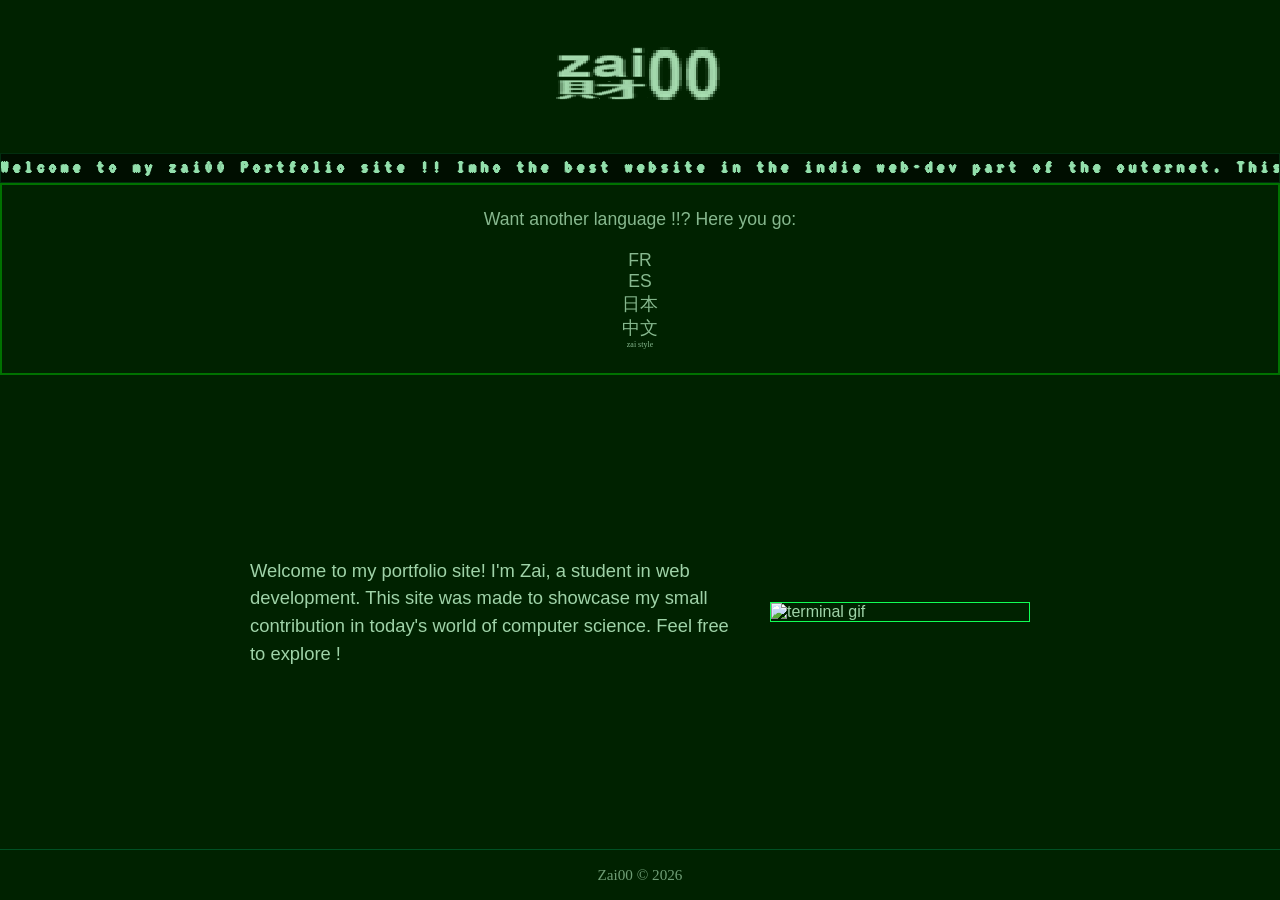
==== index.html @ a13b373c "Add files via upload" ====
<!DOCTYPE html>
<html lang="en">
<head>
  <meta charset="UTF-8" />
  <title>Zai00</title>

  <!-- Dot-matrix font ONLY -->
  <link href="https://fonts.googleapis.com/css2?family=VT323&display=swap" rel="stylesheet">

  <!-- Main stylesheet -->
  <link rel="stylesheet" href="style.css" />
</head>

<body>

  <!-- HEADER -->
  <header>
    <img src="Zai.png" alt="lillogo" />
  </header>

  <!-- DOT-MATRIX MARQUEE (self-contained) -->
  <div class="dot-matrix">
    <div class="marquee">
      <span>Welcome to my zai00 Portfolio site !! Imho the best website in the indie web-dev part of the outernet. This site should roughly provide and serve as my professional portfolio for anyone looking into my github or whatever ** zai00のポートフォリオサイトへようこそ !!  個人的には、アウト・インターネットのインディーWeb開発界隈で 最高のサイトだと思っています。このサイトは、GitHubなどを見に来た方に向けて、自分のプロフェッショナルなポートフォリオとして だいたいの情報を提供するためのものです。</span>
    </div>
  </div>

  <!-- NAV -->
  <nav>
    <p id="lang-rotator">Want another language !!? Here you go:</p>
    <li><a href="index_fr.html">FR</a>
    <a href="index_es.html">ES</a>
    <a href="index_de.html">日本</a>
    <a href="index_cn.html">中文</a>
    <a id="coolmode" href="index_en.html">zai style</a>
    </li>
  </nav>

  <!-- ABOUT -->
  <section class="about">
    <div class="about-text">
      <p>
        Welcome to my portfolio site! I'm Zai, a student in web development. This site was made to showcase my small contribution in today's world of computer science. Feel free to explore !
      </p>
    </div>

    <img
      src="https://c.tenor.com/EWtsHbq-EUAAAAAC/tenor.gif"
      alt="terminal gif"
    />
  </section>

  <!-- FOOTER -->
  <footer>
    Zai00 © 2026
  </footer>


</html>
 <script src="lang-rotatethingy.js"></script>
---- style.css ----
/* ===== RESET ===== */
* {
  margin: 0;
  padding: 0;
  box-sizing: border-box;
}

/* ===== BASE ===== */
body {
  background: #020; /* extreme dark green */
  color: #9fd3a8;   /* matcha green */
  font-family: "Arial Narrow", Arial, sans-serif;
  min-height: 100vh;
  display: flex;
  flex-direction: column;
}

/* ===== HEADER ===== */
header {
  display: flex;
  justify-content: center;
  align-items: center;
  padding: 2rem 1rem;
}

header h1 {
  font-size: 2.4rem;
  letter-spacing: 3px;
  font-weight: 600;
}

/* ===== DOT-MATRIX (ORIGINAL FORMAT PRESERVED) ===== */
.dot-matrix {
  position: relative;
  width: 100vw;
  height: 30px;
  background: rgb(0, 14, 0);
  overflow: hidden;
  border: rgb(2, 46, 15) 1px solid;
}

.marquee {
  position: absolute;
  white-space: nowrap;
  animation: slide 15s linear infinite;
}

.marquee span {
  font-family: 'VT323', monospace;
  font-size: 18px;
  letter-spacing: 5px;
  color: #92dfab;
  text-shadow:
    1px 0 currentColor,
    -1px 0 currentColor,
    0 1px currentColor,
    0 -1px currentColor;
  filter: blur(0.6px);
}

@keyframes slide {
  from { transform: translateX(100vw); }
  to   { transform: translateX(-100%); }
}

/* ===== NAV ===== */
nav {
  display: flex;
  justify-content: center;
  padding: 1.5rem;
  font-size: 1.1rem;
  opacity: 0.85;
}

/* ===== ABOUT ===== */
.about {
  flex: 1;
  display: flex;
  justify-content: center;
  align-items: center;
  gap: 2.5rem;
  padding: 3rem 2rem;
  max-width: 1100px;
  margin: 0 auto;
}

.about-text {
  max-width: 480px;
  font-size: 1.15rem;
  line-height: 1.5;
}

.about img {
  width: 260px;
  border: 1px solid #1f5;
  image-rendering: pixelated;
}

/* ===== FOOTER ===== */
footer {
    font-family: 'Times New Roman', Times, serif;
  display: flex;
  justify-content: center;
  align-items: center;
  padding: 1rem;
  font-size: 0.95rem;
  opacity: 0.7;
  border-top: 1px solid #063;
}

/* ===== RESPONSIVE ===== */
@media (max-width: 768px) {
  .about {
    flex-direction: column;
    text-align: center;
  }
}
nav {
  display: flex;
  list-style: none;
  flex-direction: column;
  align-items: center;
  border: green 2px solid;
}
li {
  margin-top: 0px;
  flex-direction: column;
  margin-bottom: -20px;
  text-decoration: none;
  padding: 20px;
}
a {
  color: #9fd3a8;
  text-decoration: none;
  display: block;
  text-align: center;
}
a:hover {
  text-decoration: underline;
}
#coolmode {
    font-size: 8px;
  font-family: "Comic Sans MS", "Comic Sans", cursive;
}
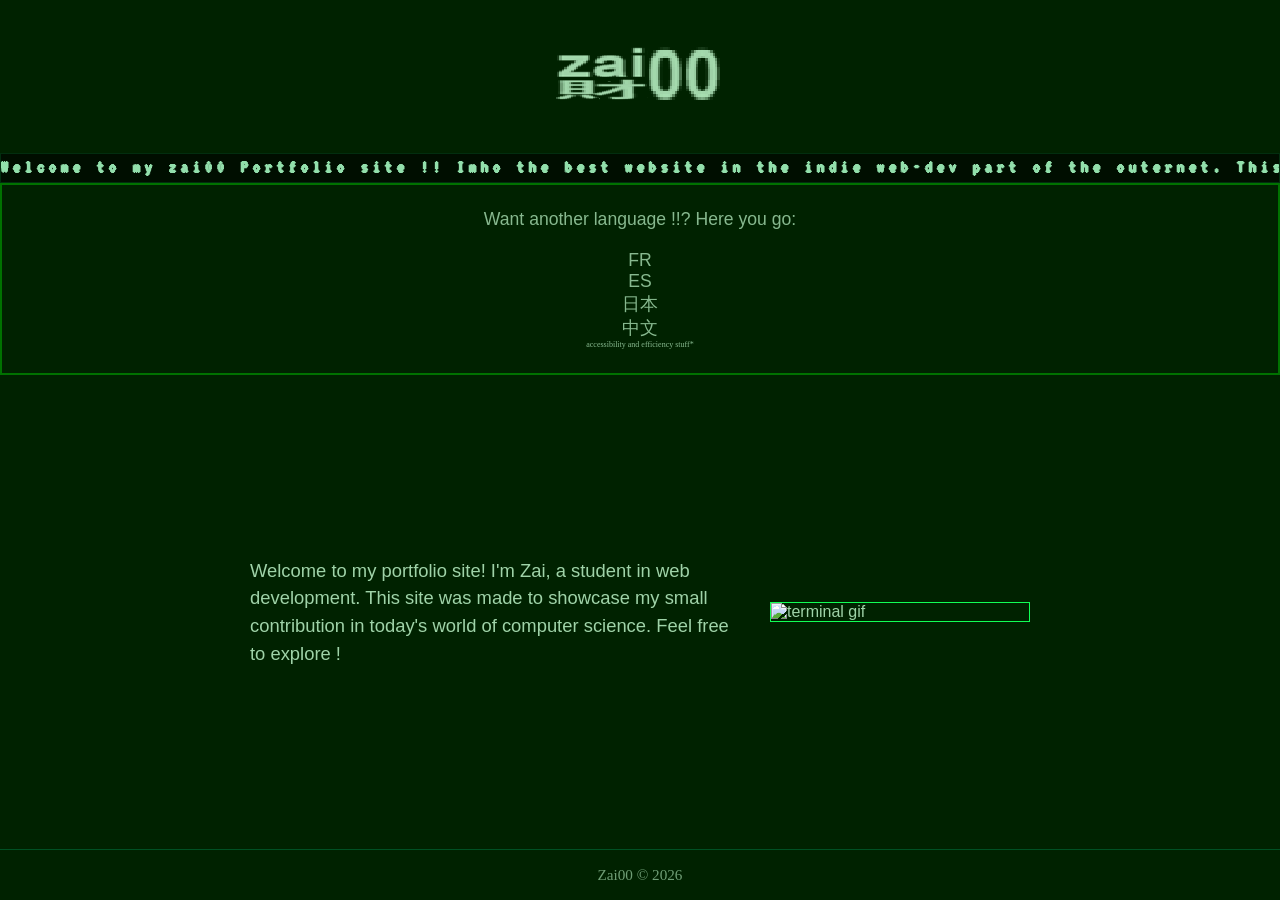
==== commit 6c882353: "Fix HTML structure and update navigation links" ====
--- a/index.html
+++ b/index.html
@@ -2,6 +2,7 @@
 <html lang="en">
 <head>
   <meta charset="UTF-8" />
+  <meta name="viewport" content="width=device-width, initial-scale=1.0">
   <title>Zai00</title>
 
   <!-- Dot-matrix font ONLY -->
@@ -32,7 +33,7 @@
     <a href="index_es.html">ES</a>
     <a href="index_de.html">日本</a>
     <a href="index_cn.html">中文</a>
-    <a id="coolmode" href="index_en.html">zai style</a>
+    <p id="coolmode" href="index_en.html">accessibility and efficiency stuff*</p>
     </li>
   </nav>
 
@@ -58,3 +59,5 @@
 
 </html>
  <script src="lang-rotatethingy.js"></script>
+
+
--- a/style.css
+++ b/style.css
@@ -42,7 +42,7 @@
 .marquee {
   position: absolute;
   white-space: nowrap;
-  animation: slide 15s linear infinite;
+  animation: slide 38s linear infinite;
 }
 
 .marquee span {
@@ -141,4 +141,7 @@
 #coolmode {
     font-size: 8px;
   font-family: "Comic Sans MS", "Comic Sans", cursive;
-}+
+}
+
+
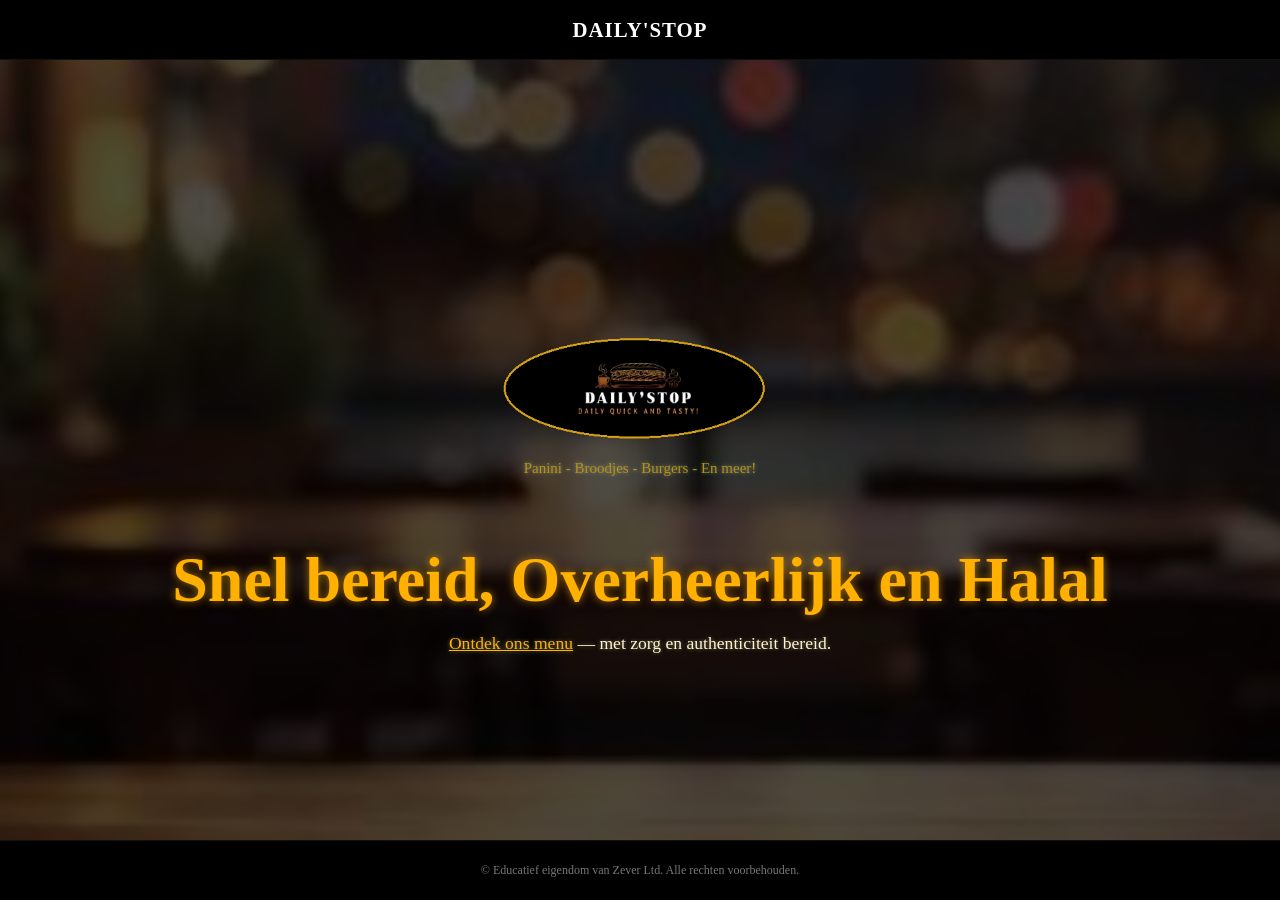
==== commit 2cb67506: "Update and rename Index.html to index.html" ====
--- a/index.html
+++ b/index.html
@@ -2,62 +2,122 @@
 <html lang="en">
 <head>
   <meta charset="UTF-8" />
-  <meta name="viewport" content="width=device-width, initial-scale=1.0">
-  <title>Zai00</title>
-
-  <!-- Dot-matrix font ONLY -->
-  <link href="https://fonts.googleapis.com/css2?family=VT323&display=swap" rel="stylesheet">
-
-  <!-- Main stylesheet -->
-  <link rel="stylesheet" href="style.css" />
+  <meta name="viewport" content="width=device-width, initial-scale=1.0" />
+  <title>DAILY'STOP</title>
+  <link rel="icon" type="image/png" href="DailyStopIcon.ico" />
+  <link rel="stylesheet" href="styleRestaurant.css" />
 </head>
-
 <body>
 
   <!-- HEADER -->
   <header>
-    <img src="Zai.png" alt="lillogo" />
+    <h1>DAILY'STOP</h1>
   </header>
 
-  <!-- DOT-MATRIX MARQUEE (self-contained) -->
-  <div class="dot-matrix">
-    <div class="marquee">
-      <span>Welcome to my zai00 Portfolio site !! Imho the best website in the indie web-dev part of the outernet. This site should roughly provide and serve as my professional portfolio for anyone looking into my github or whatever ** zai00のポートフォリオサイトへようこそ !!  個人的には、アウト・インターネットのインディーWeb開発界隈で 最高のサイトだと思っています。このサイトは、GitHubなどを見に来た方に向けて、自分のプロフェッショナルなポートフォリオとして だいたいの情報を提供するためのものです。</span>
+  <main>
+
+    <!-- HERO SECTION WITH PARALLAX -->
+    <section class="voor achtergrond-section">
+      <div class="achtergrond-bg"></div>
+
+      <div class="voor-content">
+        <img src="DSlogo.png" alt="Daily'stop Logo" class="DSlogo" />
+        <p id="kleinetekst">Panini - Broodjes - Burgers - En meer!</p>
+        <h2>Snel bereid, Overheerlijk en Halal</h2>
+        <p>
+          <a href="#" id="openMenuPopup" style="color: #ffb000; text-decoration: underline; cursor: pointer;">Ontdek ons menu</a> — met zorg en authenticiteit bereid.
+        </p>
+      </div>
+    </section>
+
+    <!-- DISHES SECTION -->
+    <section class="dishes">
+      <h3>Onze maaltijden, <em>met qualiteit en authenticiteit bereid</em></h3>
+
+      <div class="dish-track" id="dishTrack">
+        <div class="dish">🍜</div>
+        <div class="dish">🥟</div>
+        <div class="dish">🍚</div>
+        <div class="dish">🥢</div>
+
+        <!-- duplicate for seamless infinite scroll -->
+        <div class="dish">🍜</div>
+        <div class="dish">🥟</div>
+        <div class="dish">🍚</div>
+        <div class="dish">🥢</div>
+      </div>
+
+      <p>
+        Een verfijnde fusie van Chinese traditie en halal perfectie,
+        ontworpen voor consistentie en kwaliteit.
+      </p>
+    </section>
+
+
+    <!-- MENUKAART CAROUSEL SECTION, MET SOFTWARE GEREGELD -->
+    <section class="menukaart-carousel-section">
+      <h3>Menukaart</h3>
+      <div class="menukaart-carousel">
+        <button id="carouselPrev" class="carousel-btn" aria-label="Vorige">&#8592;</button>
+        <img id="carouselImg" class="carousel-img" src="menukaart1.png" alt="Menukaart" tabindex="0" />
+        <button id="carouselNext" class="carousel-btn" aria-label="Volgende">&#8594;</button>
+      </div>
+      </div>
+    </section>
+
+    <!-- Openingstijden -->
+    <section class="hours">
+      <h3>Openingstijden</h3>
+      <ul>
+        <li>Maandag: 12:00 – 20:00</li>
+        <li>Dinsdag: 12:00 – 20:00</li>
+        <li>Woensdag: 12:00 – 20:00</li>
+        <li>Donderdag: 12:00 – 20:00</li>
+        <li>Vrijdag: 12:00 – 20:00</li>
+      </ul>
+    </section>
+
+    <!-- CONTACT & RESTERENDE INFORMATIE -->
+    <section class="contact-section">
+      <h3>Contact & Info</h3>
+      <div class="contact-info-p hours-contact-text">
+        <div class="contact-line"><span class="icon"><img src="whatsapp.png" alt="WhatsApp" class="contact-icon white-icon" style="vertical-align:middle;" /></span> +32 4 729 53 75 8</div>
+        <div class="contact-line"><span class="icon"><img src="instagram.png" alt="Instagram" class="contact-icon white-icon" style="vertical-align:middle;" /></span><a href="https://www.instagram.com/Dailystop.be" target="_blank">Onze Instagram Pagina</a></div>
+        <div class="contact-line"><span class="icon"><img src="mail.png" alt="E-mail" class="contact-icon white-icon" style="vertical-align:middle;" /></span> Dailystop-be@outlook.com</div>
+        <div class="contact-line"><span class="icon" style="font-size:1.3em; vertical-align:middle;">📍</span> Burgermeester Philipslaan, 3680 Maaseik</div>
+        <iframe src="https://www.google.com/maps/embed?pb=!1m18!1m12!1m3!1d56314733.329260096!2d-8.104799700106735!3d27.534704170498102!2m3!1f0!2f0!3f0!3m2!1i1024!2i768!4f13.1!3m3!1m2!1s0x47c0c9004abc292d%3A0x927950a4bec5bc9f!2sDaily%20Stop!5e0!3m2!1sen!2sbe!4v1768121590088!5m2!1sen!2sbe" width="400" height="250" style="border:0;" allowfullscreen="" loading="lazy" referrerpolicy="no-referrer-when-downgrade"></iframe>
+      </div>
+    </section>
+
+    <!-- FOOTER -->
+    <footer>
+      © Educatief eigendom van Zever Ltd. Alle rechten voorbehouden.
+    </footer>
+
+  </main>
+
+  <!-- MENU POPUP PRULLEKE -->
+  <div id="menuPopup" class="menu-popup-overlay" style="display:none;">
+    <div class="menu-popup-content">
+      <button id="closeMenuPopup" class="menu-popup-close">×</button>
+      <h2>Ons menu</h2>
+      <div class="menu-images-column">
+        <img src="menukaart2.png" alt="Menukaart 1" class="menu-img" />
+        <img src="menukaart1.png" alt="Menukaart 2" class="menu-img" />
+        <img src="menukaart0.png" alt="Menukaart 2" class="menu-img" />
+        <img src="menukaart3.png" alt="Menukaart 2" class="menu-img" />
+        <!-- foto's voor menu popup ding -->
+      </div>
     </div>
   </div>
 
-  <!-- NAV -->
-  <nav>
-    <p id="lang-rotator">Want another language !!? Here you go:</p>
-    <li><a href="index_fr.html">FR</a>
-    <a href="index_es.html">ES</a>
-    <a href="index_de.html">日本</a>
-    <a href="index_cn.html">中文</a>
-    <p id="coolmode" href="index_en.html">accessibility and efficiency stuff*</p>
-    </li>
-  </nav>
+  <script src="script.js"></script>
 
-  <!-- ABOUT -->
-  <section class="about">
-    <div class="about-text">
-      <p>
-        Welcome to my portfolio site! I'm Zai, a student in web development. This site was made to showcase my small contribution in today's world of computer science. Feel free to explore !
-      </p>
-    </div>
+  <!-- ZOOMED IMAGE OVERLAY, MET EXTRA SOFTWARE GEREGELD -->
+  <div id="zoomOverlay" style="display:none;position:fixed;z-index:200;top:0;left:0;width:100vw;height:100vh;background:rgba(0,0,0,0.85);align-items:center;justify-content:center;">
+    <img id="zoomImg" src="" alt="Zoomed menu" style="max-width:90vw;max-height:90vh;border-radius:16px;box-shadow:0 4px 32px #000;" />
+    <button id="closeZoomOverlay" style="position:absolute;top:24px;right:36px;font-size:2.5rem;background:none;border:none;color:#ffb000;cursor:pointer;z-index:2;">×</button>
+  </div>
+</body>
+</html>
 
-    <img
-      src="https://c.tenor.com/EWtsHbq-EUAAAAAC/tenor.gif"
-      alt="terminal gif"
-    />
-  </section>
-
-  <!-- FOOTER -->
-  <footer>
-    Zai00 © 2026
-  </footer>
-
-
-</html>
- <script src="lang-rotatethingy.js"></script>
-
-
--- a/styleRestaurant.css
+++ b/styleRestaurant.css
@@ -0,0 +1,435 @@
+/* ================= MENUKAART CAROUSEL SECTION ================= */
+.menukaart-carousel-section {
+  text-align: center;
+  flex-direction: column;
+  gap: 1rem;
+  display: flex;
+  align-items: center;
+  justify-content: center;
+  height: 100vh;
+  scroll-snap-align: start;
+  padding-top: 60px;
+  background: #000;
+}
+.menukaart-carousel-section h3 {
+  font-size: 2rem;
+  margin-bottom: 1rem;
+  color: #ffb000;
+}
+.menukaart-carousel {
+  display: flex;
+  align-items: center;
+  justify-content: center;
+  gap: 0;
+  width: 100%;
+  max-width: 400px;
+  margin: 0 auto;
+}
+.carousel-img {
+  width: calc(100vw + 50px);
+  max-width: 750px;
+  max-height: calc(70vh + 50px);
+  height: calc(60vh + 50px);
+  border-radius: 18px;
+  box-shadow: 0 2px 16px rgba(0,0,0,0.18);
+  cursor: pointer;
+  object-fit: contain;
+  background: transparent;
+  transition: box-shadow 0.2s;
+}
+.carousel-img:focus {
+  outline: 2px solid #ffb000;
+}
+.carousel-btn {
+  background: #111;
+  color: #ffb000;
+  border: none;
+  border-radius: 50%;
+  width: 40px;
+  height: 40px;
+  font-size: 1.5rem;
+  cursor: pointer;
+  display: flex;
+  align-items: center;
+  justify-content: center;
+  transition: background 0.2s, color 0.2s;
+
+}
+.carousel-btn:hover {
+  background: #222;
+  color: #fff;
+}
+@media (max-width: 768px) {
+  .menukaart-carousel {
+    max-width: 100vw;
+    gap: 0;
+  }
+  .carousel-img {
+    width: calc(98vw + 50px);
+    max-width: calc(98vw + 50px);
+    max-height: calc(45vh + 50px);
+    height: calc(38vh + 50px);
+  }
+}
+/* ================= CONTACT SECTION ================= */
+.contact-section {
+  text-align: center;
+  flex-direction: column;
+  gap: 1rem;
+  display: flex;
+  align-items: center;
+  justify-content: center;
+  height: 100vh;
+  scroll-snap-align: start;
+  padding-top: 60px;
+  background: #000;
+}
+.contact-section h3 {
+  font-size: 2rem;
+  margin-bottom: 0.5rem;
+  color: #ffb000;
+}
+.contact-info-p {
+  display: flex;
+  flex-direction: column;
+  align-items: center;
+  gap: 1.5rem;
+  color: #fff;
+  font-size: 1.1rem;
+  text-align: center;
+}
+.contact-line {
+  display: flex;
+  align-items: center;
+  gap: 0.7rem;
+  justify-content: center;
+}
+
+/* ================= CONTACT INFO ================= */
+.contact-info {
+  margin-top: 2rem;
+  display: flex;
+  justify-content: center;
+}
+.contact-info ul {
+  list-style: none;
+  padding: 0;
+  margin: 0;
+  display: flex;
+  flex-direction: column;
+  gap: 0.7rem;
+}
+.contact-info li {
+  display: flex;
+  align-items: center;
+  gap: 0.7rem;
+  font-size: 1.1rem;
+  color: #fff;
+}
+.contact-icon {
+  width: 1.3em;
+  height: 1.3em;
+  display: inline-block;
+  vertical-align: middle;
+  filter: brightness(1.2) drop-shadow(0 0 2px #ffb00044);
+}
+.contact-label {
+  vertical-align: middle;
+}
+/* ================= MENU POPUP MODAL ================= */
+.menu-popup-overlay {
+  position: fixed;
+  top: 0;
+  left: 0;
+  width: 100vw;
+  height: 100vh;
+  background: rgba(0,0,0,0.7);
+  display: flex;
+  align-items: center;
+  justify-content: center;
+  z-index: 100;
+}
+
+.menu-popup-content {
+  background: #111;
+  border-radius: 16px;
+  padding: 2rem 1.5rem 1.5rem 1.5rem;
+  box-shadow: 0 8px 32px rgba(0,0,0,0.4);
+  max-width: 400px;
+  width: 90vw;
+  max-height: 80vh;
+  display: flex;
+  flex-direction: column;
+  align-items: center;
+  position: relative;
+  overflow: hidden;
+}
+
+.menu-popup-close {
+  position: absolute;
+  top: 12px;
+  right: 16px;
+  background: none;
+  border: none;
+  color: #ffb000;
+  font-size: 2rem;
+  cursor: pointer;
+  z-index: 2;
+}
+
+.menu-images-column {
+  display: flex;
+  flex-direction: column;
+  gap: 1rem;
+  overflow-y: auto;
+  width: 100%;
+  max-height: 60vh;
+  margin-top: 1rem;
+  align-items: center;
+}
+
+.menu-img {
+  width: 100%;
+  border-radius: 8px;
+  box-shadow: 0 2px 8px rgba(0,0,0,0.2);
+}
+/* ================= FADE-IN ANIMATION ================= */
+.fade-in {
+  opacity: 1;
+  transform: translateY(0);
+  transition: opacity 0.8s ease, transform 0.8s cubic-bezier(0.22, 1, 0.36, 1);
+}
+
+.fade-hidden {
+  opacity: 0;
+  transform: translateY(40px);
+}
+/* ================= RESET ================= */
+* {
+  margin: 0;
+  padding: 0;
+  box-sizing: border-box;
+}
+
+html, body {
+  height: 100%;
+  font-family: Georgia, 'Times New Roman', Times, serif;
+  background: #000;
+  color: #fff;
+  overflow: hidden; /* main scroll is controlled by main */
+}
+
+/* ================= HEADER ================= */
+header {
+  position: fixed;
+  top: 0;
+  width: 100%;
+  height: 60px;
+  background: #000;
+  display: flex;
+  align-items: center;
+  justify-content: center;
+  z-index: 10;
+  border-bottom: 1px solid #111;
+}
+
+header h1 {
+  font-size: 1.3rem;
+  letter-spacing: 1px;
+}
+
+/* ================= MAIN SCROLL ================= */
+main {
+  height: 100vh;
+  overflow-y: auto;
+  scroll-snap-type: y mandatory;
+}
+
+/* ================= SECTIONS ================= */
+section {
+  height: 100vh;
+  scroll-snap-align: start;
+  padding-top: 60px;
+  display: flex;
+  align-items: center;
+  justify-content: center;
+}
+
+/* ================= HERO / PARALLAX ================= */
+.achtergrond-section {
+  position: relative;
+  overflow: hidden;
+}
+
+/* Make the logo in the hero section smaller */
+.voor-content .DSlogo {
+  width: 100%;
+  max-width: 500px;
+  height: auto;
+  display: block;
+  margin: 0 auto 1rem auto;
+}
+
+.achtergrond-bg {
+  position: absolute;
+  inset: -10%;
+  background-image: url("Foto1.png");
+  background-size: cover;
+  background-position: center;
+  z-index: 0;
+  opacity: 0.3; 
+}
+
+.voor-content {
+  position: relative;
+  z-index: 1;
+  text-align: center;
+  display: flex;
+  flex-direction: column;
+  gap: 1rem;
+}
+
+.voor-content h2 {
+  font-size: clamp(2.5rem, 6vw, 4rem);
+  color: #ffb000;
+  text-shadow: 0 0 8px rgba(255, 176, 0, 0.6);
+  animation: glow 3s ease-in-out infinite;
+}
+
+.voor-content p {
+  font-size: 1.1rem;
+  color: #fff5cc;
+  text-shadow: 0 0 4px rgba(255, 255, 200, 0.4);
+}
+
+@keyframes glow {
+  0%, 100% {
+    text-shadow: 0 0 6px rgba(255, 176, 0, 0.5);
+  }
+  50% {
+    text-shadow: 0 0 12px rgba(255, 176, 0, 0.9);
+  }
+}
+
+/* ================= DISHES ================= */
+.dishes {
+  flex-direction: column;
+  gap: 1.5rem;
+  padding: 2rem;
+  background: #000;
+}
+
+.dishes h3 {
+  font-size: 1.8rem;
+  text-shadow: 0 0 3px rgba(255, 255, 255, 0.3);
+  text-align: center;
+  margin-bottom: 1rem;
+}
+
+.dish-track {
+  display: flex;
+  gap: 1rem;
+  overflow-x: auto;
+  overflow-y: hidden;
+  scroll-snap-type: x mandatory;
+  -webkit-overflow-scrolling: touch;
+  width: 100%;
+  padding-bottom: 1rem;
+}
+
+.dish-track::-webkit-scrollbar {
+  display: none;
+}
+
+.dish {
+  min-width: 220px;
+  height: 160px;
+  background: #111;
+  border-radius: 12px;
+  scroll-snap-align: center;
+  display: flex;
+  align-items: center;
+  justify-content: center;
+  font-size: 2rem;
+  border: 1px solid #222;
+  transition: transform 0.2s;
+}
+
+.dish:hover {
+  transform: scale(1.05);
+}
+
+.dishes p {
+  max-width: 600px;
+  text-align: center;
+  font-size: 0.95rem;
+  color: #ccc;
+  margin-top: 1rem;
+}
+
+/* ================= HOURS ================= */
+.hours {
+  text-align: center;
+  flex-direction: column;
+  gap: 1rem;
+}
+
+.hours h3 {
+  font-size: 2rem;
+  margin-bottom: 0.5rem;
+}
+
+.hours p {
+  font-size: 1.1rem;
+  color: #ddd;
+}
+
+/* ================= FOOTER ================= */
+footer {
+  position: fixed;
+  left: 0;
+  bottom: 0;
+  width: 100%;
+  height: 60px;
+  background: #000;
+  display: flex;
+  align-items: center;
+  justify-content: center;
+  border-top: 1px solid #111;
+  text-align: center;
+  font-size: 12px;
+  color: #777;
+}
+
+/* ================= RESPONSIVENESS ================= */
+@media (max-width: 768px) {
+  .voor-content h2 {
+    font-size: 2.5rem;
+  }
+
+  .dish {
+    min-width: 160px;
+    height: 120px;
+    font-size: 1.5rem;
+  }
+
+  .dishes p {
+    font-size: 0.9rem;
+  }
+}
+li {
+  list-style: none;
+  padding: 5px;
+}
+.contact-line a {
+  color: #8b30c4fd;
+  text-decoration: none;
+  animation: glow 3s ease-in-out infinite;
+}
+#kleinetekst {
+  font-size: 15px;
+  color: #b39416;
+  text-shadow: 0 0 4px rgba(255, 255, 200, 0.4);
+  margin-top: -40px;
+  margin-bottom: 50px;
+}
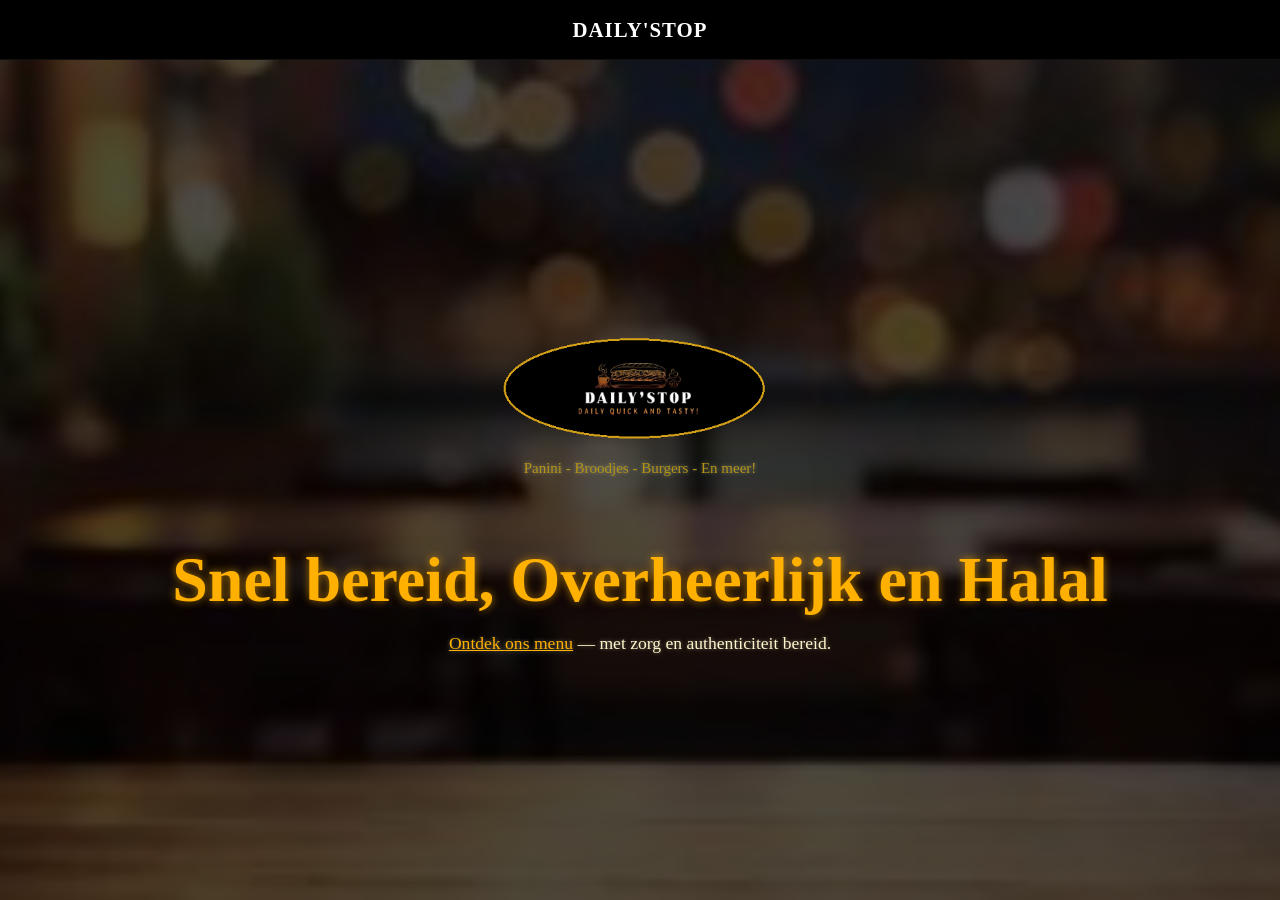
==== commit 082f6d04: "Update index.html" ====
--- a/index.html
+++ b/index.html
@@ -90,9 +90,7 @@
     </section>
 
     <!-- FOOTER -->
-    <footer>
-      © Educatief eigendom van Zever Ltd. Alle rechten voorbehouden.
-    </footer>
+ 
 
   </main>
 
@@ -121,3 +119,4 @@
 </body>
 </html>
 
+
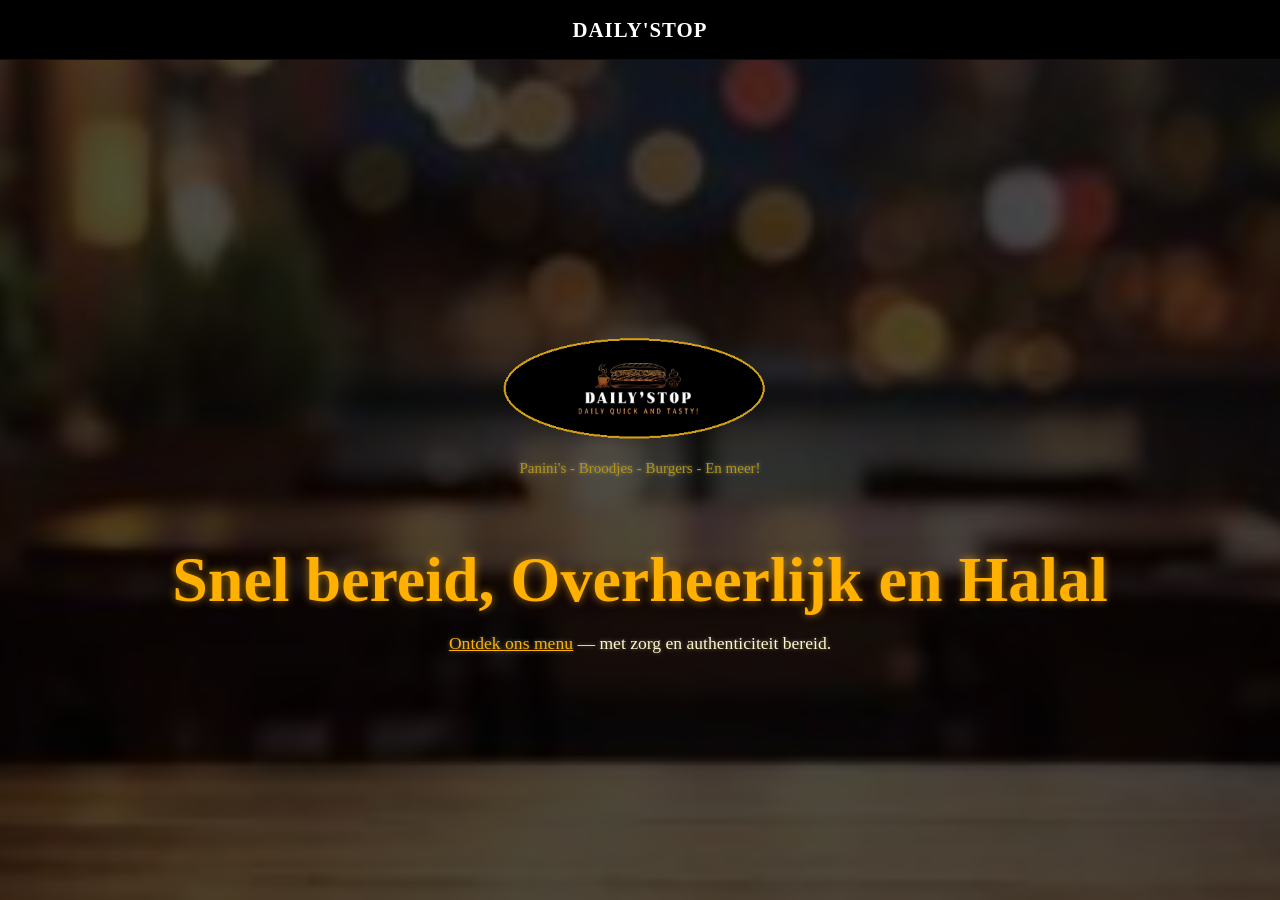
==== commit b03901fa: "Update index.html" ====
--- a/index.html
+++ b/index.html
@@ -22,7 +22,7 @@
 
       <div class="voor-content">
         <img src="DSlogo.png" alt="Daily'stop Logo" class="DSlogo" />
-        <p id="kleinetekst">Panini - Broodjes - Burgers - En meer!</p>
+        <p id="kleinetekst">Panini's - Broodjes - Burgers - En meer!</p>
         <h2>Snel bereid, Overheerlijk en Halal</h2>
         <p>
           <a href="#" id="openMenuPopup" style="color: #ffb000; text-decoration: underline; cursor: pointer;">Ontdek ons menu</a> — met zorg en authenticiteit bereid.
@@ -47,10 +47,6 @@
         <div class="dish">🥢</div>
       </div>
 
-      <p>
-        Een verfijnde fusie van Chinese traditie en halal perfectie,
-        ontworpen voor consistentie en kwaliteit.
-      </p>
     </section>
 
 
@@ -84,8 +80,8 @@
         <div class="contact-line"><span class="icon"><img src="whatsapp.png" alt="WhatsApp" class="contact-icon white-icon" style="vertical-align:middle;" /></span> +32 4 729 53 75 8</div>
         <div class="contact-line"><span class="icon"><img src="instagram.png" alt="Instagram" class="contact-icon white-icon" style="vertical-align:middle;" /></span><a href="https://www.instagram.com/Dailystop.be" target="_blank">Onze Instagram Pagina</a></div>
         <div class="contact-line"><span class="icon"><img src="mail.png" alt="E-mail" class="contact-icon white-icon" style="vertical-align:middle;" /></span> Dailystop-be@outlook.com</div>
-        <div class="contact-line"><span class="icon" style="font-size:1.3em; vertical-align:middle;">📍</span> Burgermeester Philipslaan, 3680 Maaseik</div>
-        <iframe src="https://www.google.com/maps/embed?pb=!1m18!1m12!1m3!1d56314733.329260096!2d-8.104799700106735!3d27.534704170498102!2m3!1f0!2f0!3f0!3m2!1i1024!2i768!4f13.1!3m3!1m2!1s0x47c0c9004abc292d%3A0x927950a4bec5bc9f!2sDaily%20Stop!5e0!3m2!1sen!2sbe!4v1768121590088!5m2!1sen!2sbe" width="400" height="250" style="border:0;" allowfullscreen="" loading="lazy" referrerpolicy="no-referrer-when-downgrade"></iframe>
+        <div class="contact-line"><span class="icon" style="font-size:1.3em; vertical-align:middle;">📍</span> Burgermeester Philipslaan 57, 3680 Maaseik</div>
+        <iframe src="https://www.google.com/maps/embed?pb=!1m18!1m12!1m3!1d56314733.329260096!2d-8.104799700106735!3d27.534704170498102!2m3!1f0!2f0!3f0!3m2!1i1024!2i768!4f13.1!3m3!1m2!1s0x47c0c9004abc292d%3A0x927950a4bec5bc9f!2sDaily%20Stop!5e0!3m2!1sen!2sbe!4v1768121590088!5m2!1sen!2sbe" width="100%" height="250" style="border:0;" allowfullscreen="" loading="lazy" referrerpolicy="no-referrer-when-downgrade"></iframe>
       </div>
     </section>
 
@@ -120,3 +116,4 @@
 </html>
 
 
+
--- a/styleRestaurant.css
+++ b/styleRestaurant.css
@@ -1,3 +1,4 @@
+/* ================= MENUKAART CAROUSEL SECTION ================= */
 /* ================= MENUKAART CAROUSEL SECTION ================= */
 .menukaart-carousel-section {
   text-align: center;
@@ -390,7 +391,7 @@
   left: 0;
   bottom: 0;
   width: 100%;
-  height: 60px;
+  height: 50px;
   background: #000;
   display: flex;
   align-items: center;
@@ -432,4 +433,10 @@
   text-shadow: 0 0 4px rgba(255, 255, 200, 0.4);
   margin-top: -40px;
   margin-bottom: 50px;
-}+}
+@media (max-width: 768px) {
+  .dishes {
+    padding-left: 0;
+    padding-right: 0;
+  }
+}
